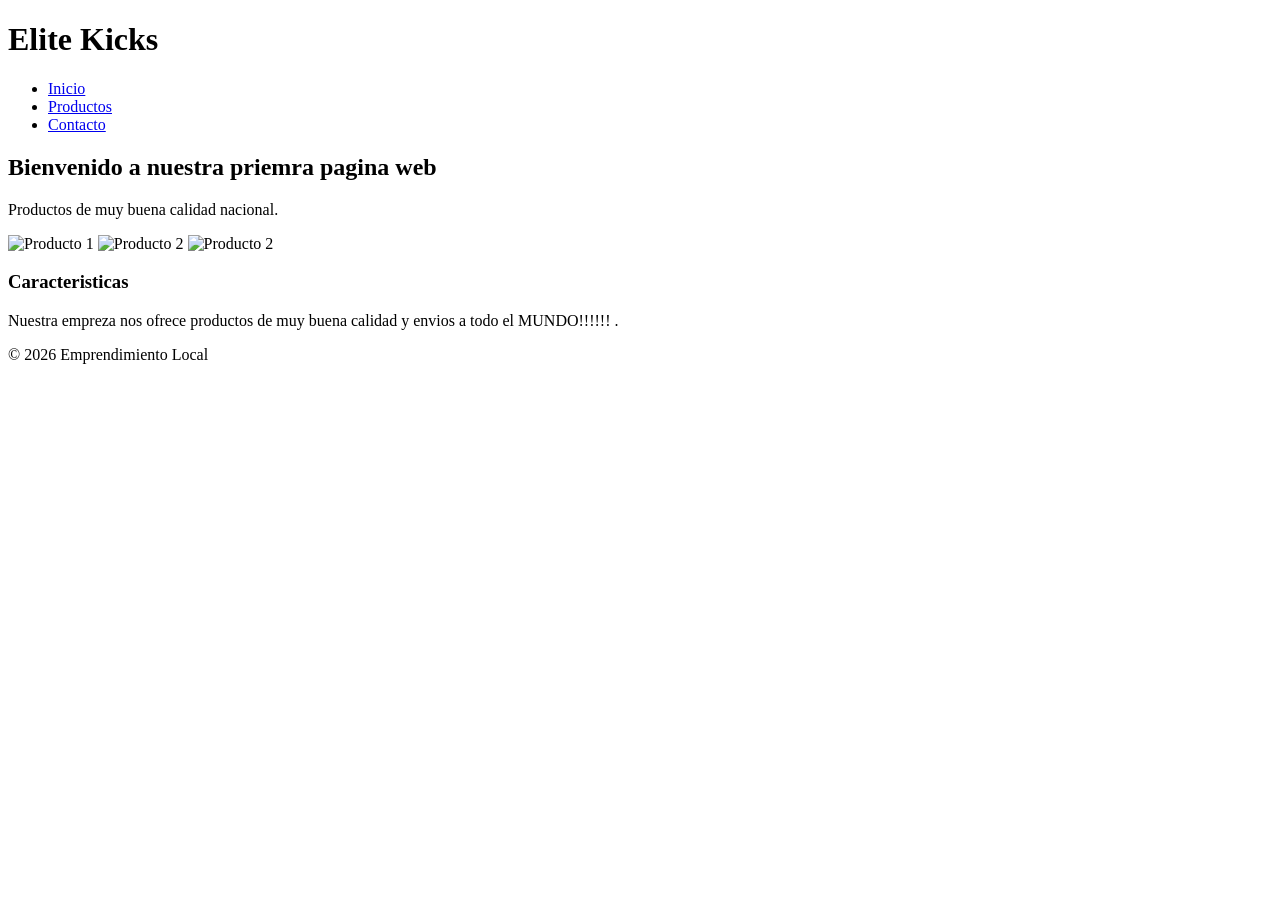
==== index.html @ 48d07756 "pagina web" ====
<!DOCTYPE html>
<html lang="es">
<head>
    <meta charset="UTF-8">
    <!-- ETIQUETA PRIMORDIAL para adaptabilidad móvil -->
    <meta name="viewport" content="width=device-width, initial-scale=1.0">
    <title>Elite kicks" - Responsivo</title>
    <link rel="stylesheet" href="reglas.css">
</head>
<body>
    <header class="header">
        <h1>Elite Kicks</h1>
    </header>

    <nav class="navbar">
        <ul class="menu">
            <li><a href="index.html">Inicio</a></li>
            <li><a href="productos.html">Productos</a></li>
            <li><a href="contacto.html">Contacto</a></li>
        </ul>
    </nav>

    <main class="contenedor-principal">
        <section class="contenido">
            <h2>Bienvenido a nuestra priemra pagina web</h2>
            <p>Productos de muy buena calidad nacional.</p>
            <!-- Elementos multimedia (ejemplo de 2 imágenes) -->
            <img src="img/Fonfdo.jpg" alt="Producto 1" class="img-fluida">
            <img src="img/fondos.jpg" alt="Producto 2" class="img-fluida">
 		<img src="img/MOKKA.jpg" alt="Producto 2" class="img-fluida">

        </section>

        <aside class="lateral">
            <h3>Caracteristicas</h3>
            <p>Nuestra empreza nos ofrece productos de muy buena calidad y envios a todo el MUNDO!!!!!! .</p>
        </aside>
    </main>

    <footer class="pie">
        <p>&copy; 2026 Emprendimiento Local</p>
    </footer>
</body>
</html>
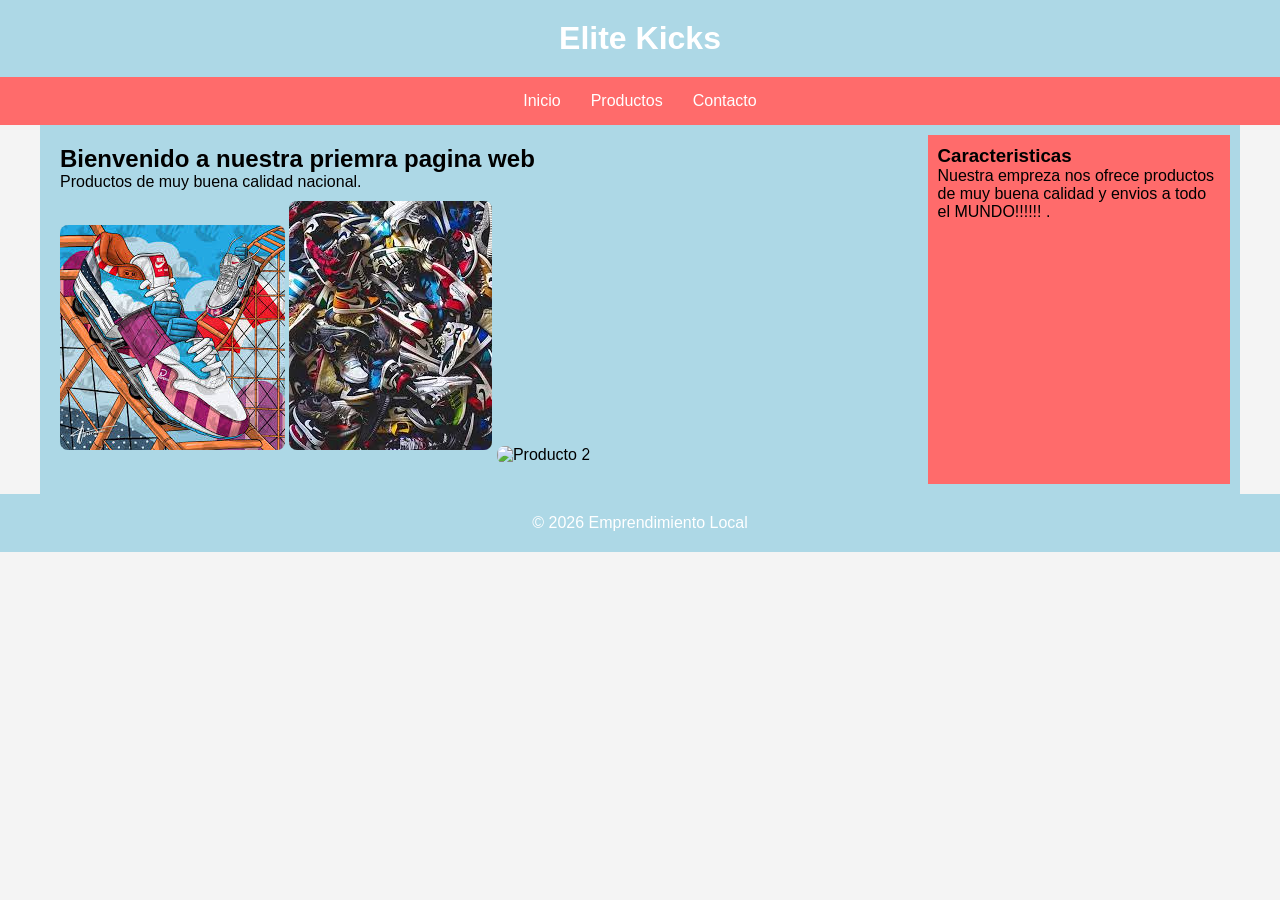
==== commit 2e05f9ef: "Fix HTML formatting and correct image paths" ====
--- a/index.html
+++ b/index.html
@@ -26,9 +26,9 @@
             <h2>Bienvenido a nuestra priemra pagina web</h2>
             <p>Productos de muy buena calidad nacional.</p>
             <!-- Elementos multimedia (ejemplo de 2 imágenes) -->
-            <img src="img/Fonfdo.jpg" alt="Producto 1" class="img-fluida">
-            <img src="img/fondos.jpg" alt="Producto 2" class="img-fluida">
- 		<img src="img/MOKKA.jpg" alt="Producto 2" class="img-fluida">
+            <img src="Fonfdo.jpg" alt="Producto 1" class="img-fluida">
+            <img src="fondos.jpg" alt="Producto 2" class="img-fluida">
+ 		<img src="MOKKA.jpg" alt="Producto 2" class="img-fluida">
 
         </section>
 
@@ -43,4 +43,4 @@
     </footer>
 </body>
 </html>
-                +                
--- a/reglas.css
+++ b/reglas.css
@@ -0,0 +1,95 @@
+
+/* ===== ESTILOS GENERALES (BASE MÓVIL) ===== */
+* { 
+    box-sizing: border-box; 
+    margin: 0; 
+    padding: 0; 
+}
+
+body { 
+    font-family: Arial, sans-serif; 
+    background-color: #f4f4f4; 
+}
+
+/* Encabezado y pie */
+.header, .pie { 
+    background-color:lightblue; 
+    color:white; 
+    text-align: center; 
+    padding: 20px; 
+}
+
+/* Barra de navegación */
+.navbar {  
+    background-color: #ff6b6b; 
+}
+.menu { 
+    list-style: none; 
+    display: flex; 
+    flex-wrap: wrap; 
+    justify-content: center; 
+}
+.menu li a { 
+    color: white; 
+    text-decoration: none; 
+    padding: 15px; 
+    display: block; 
+}
+.menu li a:hover {
+    background-color:white;
+    transition: 0.3s;
+}
+
+/* Contenedor principal FLEXIBLE */
+.contenedor-principal {
+    display: flex;
+    flex-wrap: wrap; /* EN MÓVIL: SE APILAN */
+    padding: 10px;
+	background-color: lightblue; 
+
+}
+
+.contenido { 
+    flex: 1 1 100%; /* OCUPA 100% EN MÓVIL */
+    padding: 10px; 
+    background-color lightblue; 
+}
+
+.lateral { 
+    flex: 1 1 100%; /* OCUPA 100% EN MÓVIL */
+    padding: 10px; 
+    background: #ff6b6b; 
+}
+
+/* Imágenes fluidas (nunca se desbordan) */
+.img-fluida { 
+    max-width: 200%; 
+    height: auto; 
+    border-radius: 8px; 
+    margin: 10px 0;
+}
+
+/* ===== MEDIA QUERY PARA TABLETS Y ESCRITORIO (pantallas > 700px) ===== */
+@media (min-width: 700px) {
+    .contenedor-principal {
+        flex-wrap: nowrap; /* ESCRITORIO: UNO AL LADO DEL OTRO */
+    }
+    
+    .contenido {
+        flex: 3; /* Ocupa 3/4 del espacio */
+        margin-right: 10px;
+    }
+    
+    .lateral {
+        flex: 1; /* Ocupa 1/4 del espacio */
+    }
+}
+
+/* Ajustes adicionales para pantallas muy grandes */
+@media (min-width: 1200px) {
+    .contenedor-principal {
+        max-width: 1200px;
+        margin: 0 auto;
+    }
+}
+                
